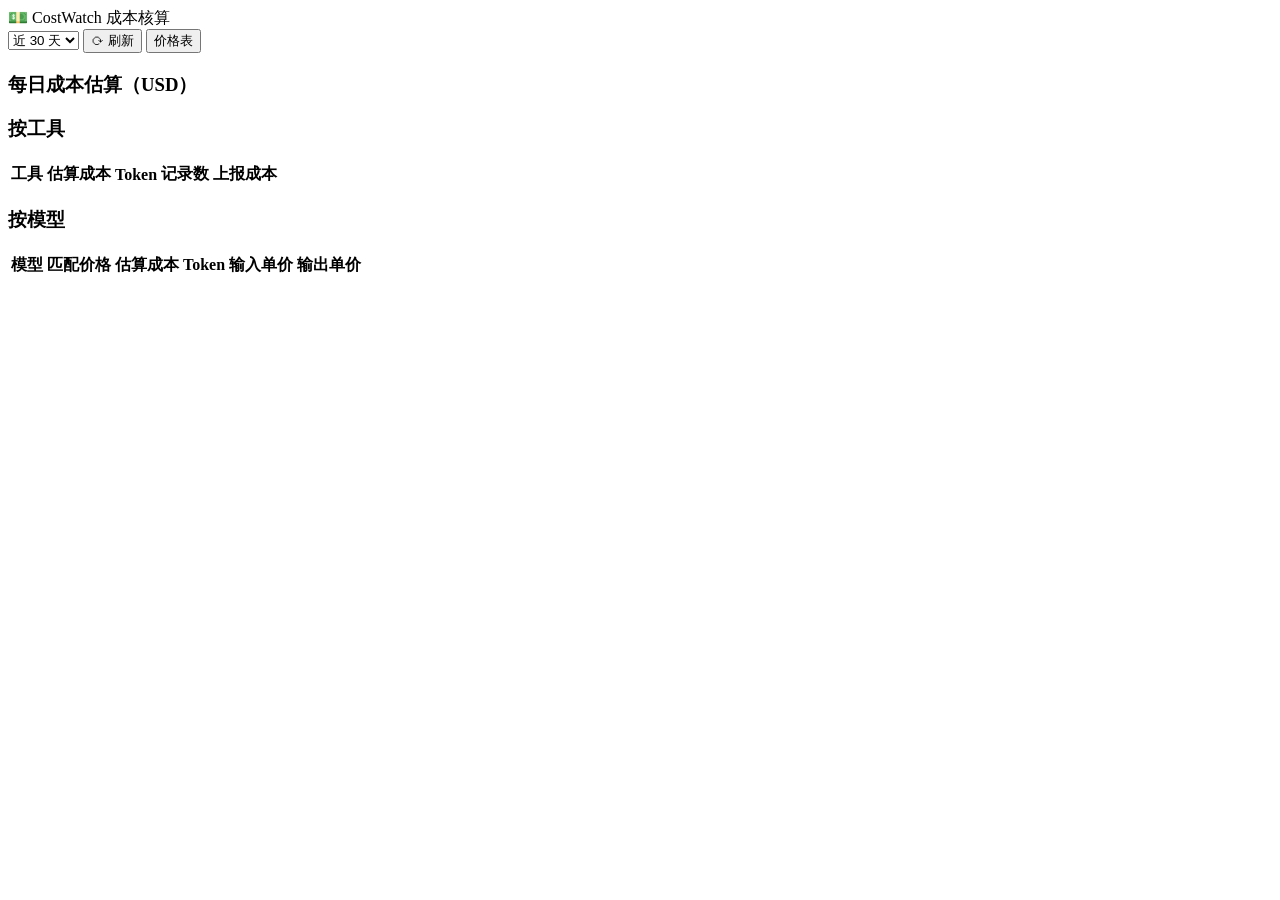
==== CostWatch-成本核算/static/index.html @ 1bff6c38 "新增 CostWatch 成本核算：只读 TokenWatch 库 + 可编辑价格表折算 USD" ====
<!doctype html>
<html lang="zh-CN">
<head>
<meta charset="utf-8">
<meta name="viewport" content="width=device-width, initial-scale=1">
<title>CostWatch · 成本核算</title>
<link rel="stylesheet" href="/static/style.css">
</head>
<body>
<header>
  <div class="brand"><span class="logo">💵</span> CostWatch <span class="sub">成本核算</span></div>
  <div class="stats" id="stats"></div>
  <div class="controls">
    <select id="days">
      <option value="7">近 7 天</option>
      <option value="30" selected>近 30 天</option>
      <option value="90">近 90 天</option>
      <option value="0">全部</option>
    </select>
    <button id="refresh" class="btn">⟳ 刷新</button>
    <button id="pricesBtn" class="btn primary">价格表</button>
  </div>
</header>
<main>
  <div id="notice" class="empty"></div>
  <div class="cards" id="cards"></div>
  <section>
    <h3>每日成本估算（USD）</h3>
    <div class="chart" id="chart"></div>
  </section>
  <section>
    <h3>按工具</h3>
    <table><thead><tr><th>工具</th><th class="num">估算成本</th><th class="num">Token</th><th class="num">记录数</th><th class="num">上报成本</th></tr></thead>
    <tbody id="byTool"></tbody></table>
  </section>
  <section>
    <h3>按模型</h3>
    <table><thead><tr><th>模型</th><th>匹配价格</th><th class="num">估算成本</th><th class="num">Token</th><th class="num">输入单价</th><th class="num">输出单价</th></tr></thead>
    <tbody id="byModel"></tbody></table>
  </section>
  <section id="unknownSec" hidden>
    <h3>未匹配价格表的模型</h3>
    <table><thead><tr><th>模型</th><th class="num">Token</th><th class="num">记录数</th></tr></thead>
    <tbody id="unknownList"></tbody></table>
    <p class="hint">在「价格表」中补充规则后，估算会更准确。</p>
  </section>
</main>
<footer id="footer"></footer>

<div id="modalPrices" class="modal" hidden>
  <div class="modal-box">
    <h3>模型价格表（USD / 百万 Token）</h3>
    <p class="hint">rules 按 pattern 最长优先匹配模型名；fallback 用于未匹配模型。input=输入、output=输出、cached=缓存读取、cache_write=缓存写入。reasoning 按 output 单价计。</p>
    <textarea id="pricesText" spellcheck="false"></textarea>
    <div class="row end">
      <button id="resetPrices" class="btn ghost">恢复默认</button>
      <button id="closePrices" class="btn ghost">关闭</button>
      <button id="savePrices" class="btn primary">保存</button>
    </div>
  </div>
</div>

<div id="toast" class="toast" hidden></div>
<script src="/static/app.js"></script>
</body>
</html>
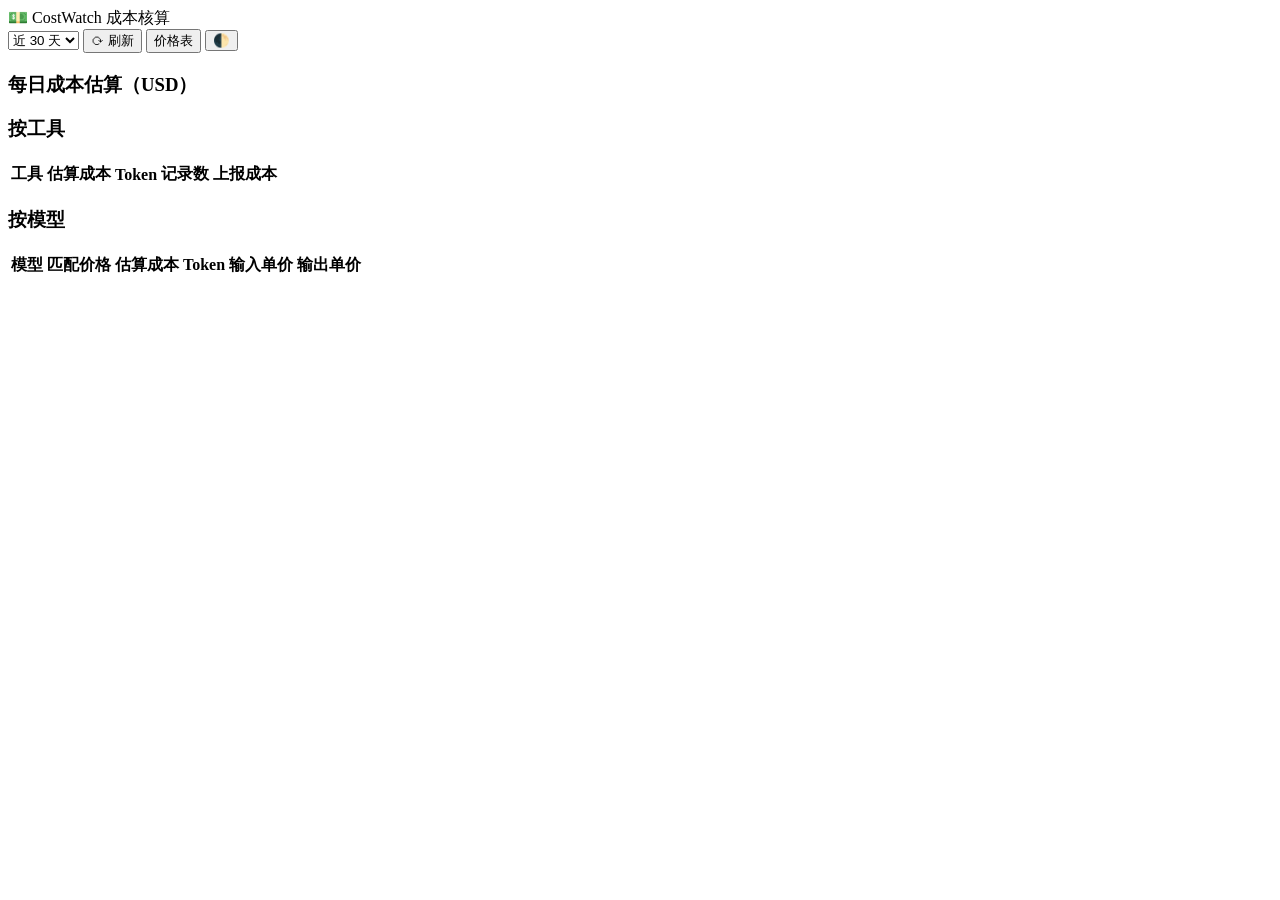
==== commit 6bcbbcbe: "全家桶统一水墨国潮主题：宣纸/墨夜双色、朱砂印章、楷体标题（TokenWatch/TodoWatch 收尾）" ====
--- a/CostWatch-成本核算/static/index.html
+++ b/CostWatch-成本核算/static/index.html
@@ -19,6 +19,7 @@
     </select>
     <button id="refresh" class="btn">⟳ 刷新</button>
     <button id="pricesBtn" class="btn primary">价格表</button>
+    <button id="themeBtn" class="btn" title="主题切换">🌓</button>
   </div>
 </header>
 <main>
@@ -42,6 +43,7 @@
     <h3>未匹配价格表的模型</h3>
     <table><thead><tr><th>模型</th><th class="num">Token</th><th class="num">记录数</th></tr></thead>
     <tbody id="unknownList"></tbody></table>
+    <p class="hint" id="unknownCount"></p>
     <p class="hint">在「价格表」中补充规则后，估算会更准确。</p>
   </section>
 </main>
@@ -50,7 +52,7 @@
 <div id="modalPrices" class="modal" hidden>
   <div class="modal-box">
     <h3>模型价格表（USD / 百万 Token）</h3>
-    <p class="hint">rules 按 pattern 最长优先匹配模型名；fallback 用于未匹配模型。input=输入、output=输出、cached=缓存读取、cache_write=缓存写入。reasoning 按 output 单价计。</p>
+    <p class="hint">rules 按 pattern 最长优先匹配模型名；fallback 用于未匹配模型；rate.cny_per_usd 为 CNY→USD 汇率（currency 为 cny 的规则按此折算）。input=输入、output=输出、cached=缓存读取、cache_write=缓存写入、reasoning 按 output 单价计。</p>
     <textarea id="pricesText" spellcheck="false"></textarea>
     <div class="row end">
       <button id="resetPrices" class="btn ghost">恢复默认</button>
@@ -61,6 +63,7 @@
 </div>
 
 <div id="toast" class="toast" hidden></div>
+<script src="/static/theme.js"></script>
 <script src="/static/app.js"></script>
 </body>
 </html>
